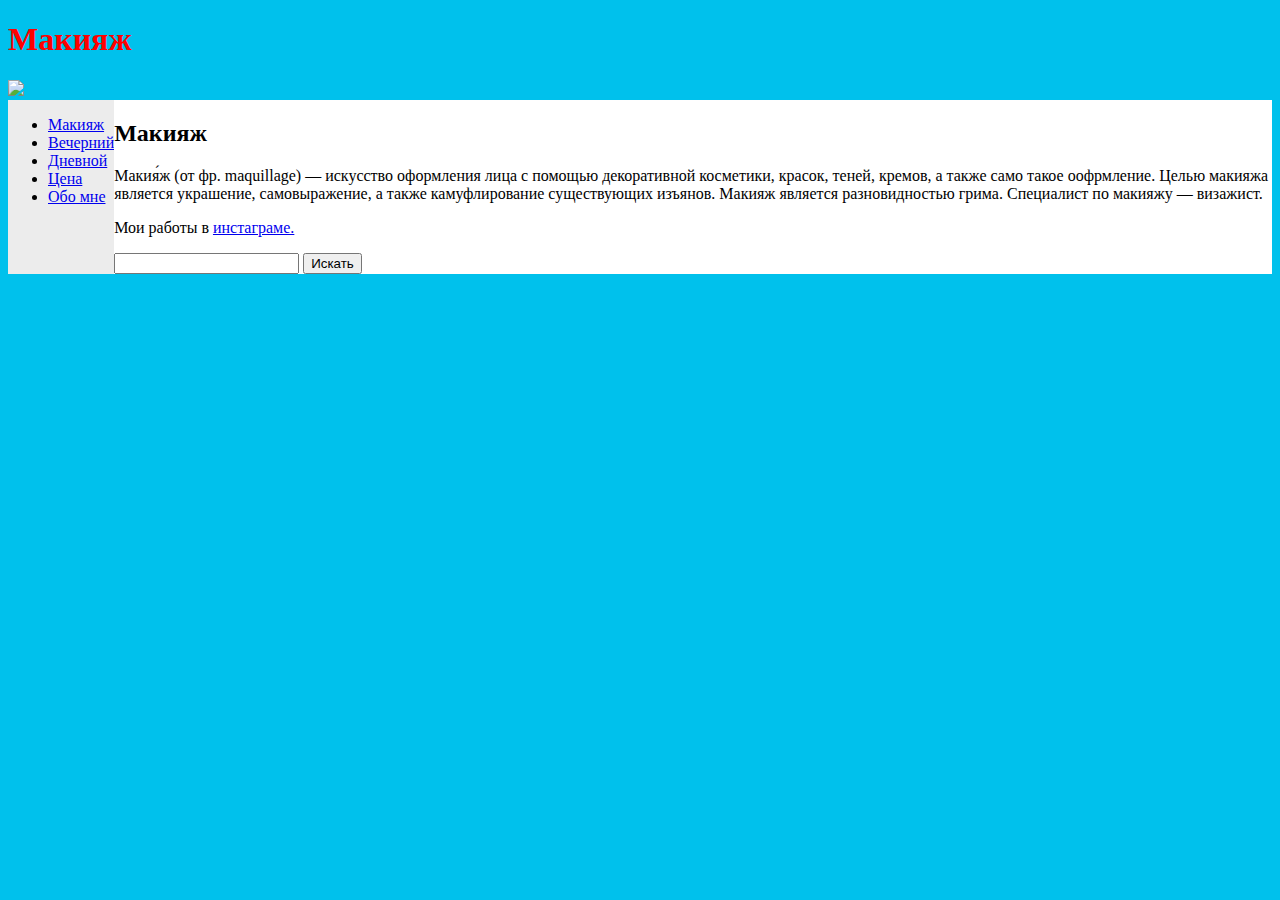
==== index.html @ caec33ed "Первый коммит" ====
<!doctype html>
<html>
    <head>
        <meta charset="utf-8">
        <title>Макияж</title>
        <link href="style.css" rel="stylesheet">
        <h1>Макияж</h1>
    </head>
<body>
    <header>
    <img src="https://sun9-13.userapi.com/impg/Bxm6EFHDcl7SecWZ60ydjiZxOKqSwYOtvAy_sQ/TGhHrIJJUGw.jpg?size=718x1080&quality=96&sign=44ce185b52fbb19309c3540c060a000d&type=album"
    </header>
    <div id="flex">
    <nav>
   <ul>
       <li><a href="index.html">Макияж</a></li>
       <li><a href="week1.html">Вечерний</a></li>
       <li><a href="file.html">Дневной</a></li>
       <li><a href="ttt.html">Цена</a></li>
       <li><a href="aboutme.html">Обо мне</a></li>
   </ul>
    </nav>
    <main>
        <h2>Макияж</h2>
        <p>Макия́ж (от фр. maquillage) — искусство оформления лица с помощью декоративной косметики, красок, теней, кремов, а также само такое оофрмление. Целью макияжа является украшение, самовыражение, а также камуфлирование существующих изъянов. Макияж является разновидностью грима. Специалист по макияжу — визажист.</p>
    <p>Мои работы в <a href="https://www.instagram.com/arina_tumblrmua/">инстаграме.</a></p>
    <form action="https://www.google.com/search" method="get">
        <input type="text" name="q">
        <input type="submit" value="Искать">
    </form>
    </main>
    </div>
</body>
</html>
---- style.css ----
body{
    background-color:#00c1ec;
}
#flex {
    display:flex;
    flex-direction:row;
}

nav {
    background-color:#ececec;
}
main{
    background-color:#ffffff;
}
h1{
    color:red;
}
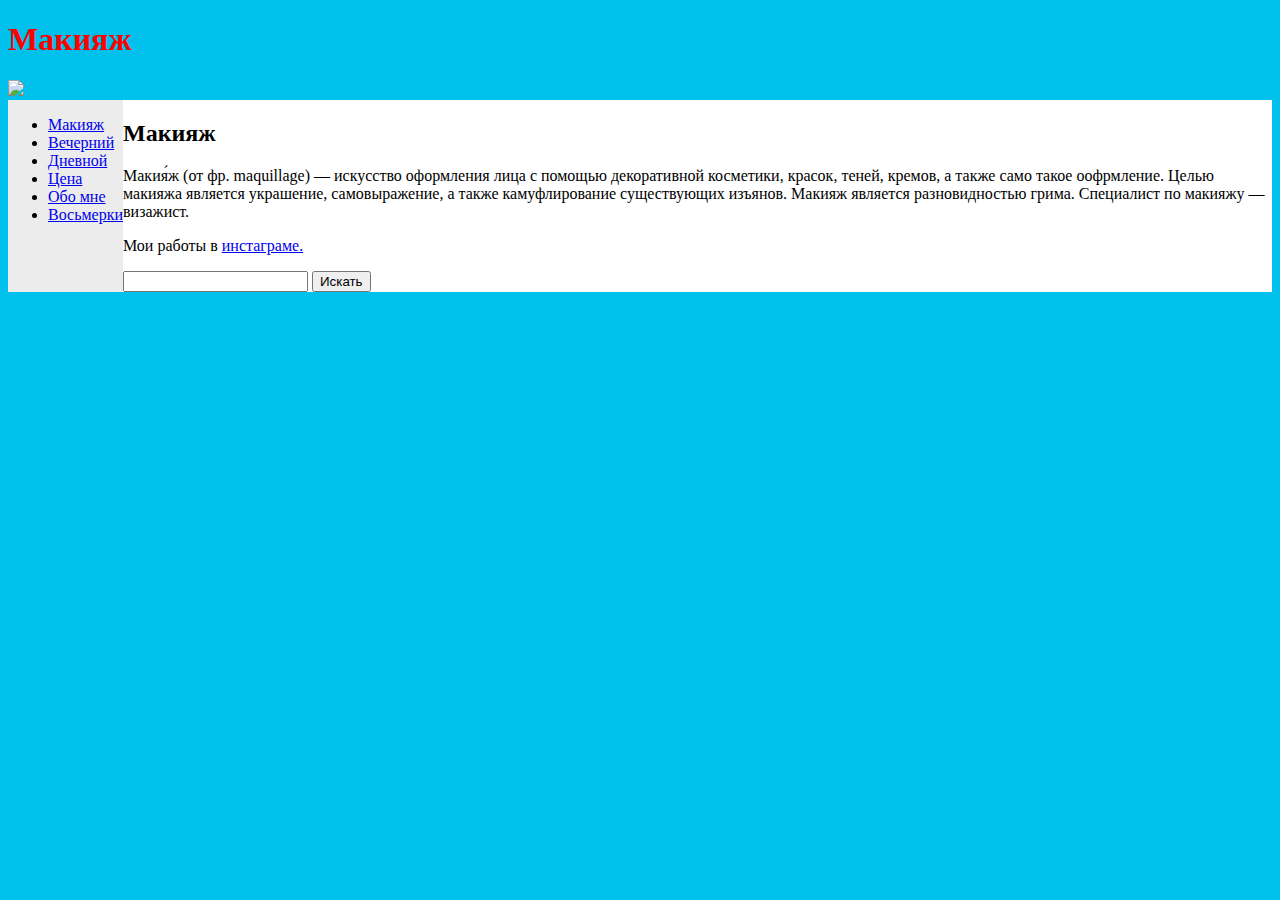
==== commit 8cd7a086: "Eight" ====
--- a/index.html
+++ b/index.html
@@ -8,7 +8,7 @@
     </head>
 <body>
     <header>
-    <img src="https://sun9-13.userapi.com/impg/Bxm6EFHDcl7SecWZ60ydjiZxOKqSwYOtvAy_sQ/TGhHrIJJUGw.jpg?size=718x1080&quality=96&sign=44ce185b52fbb19309c3540c060a000d&type=album"
+    <img src="https://sun9-13.userapi.com/impg/Bxm6EFHDcl7SecWZ60ydjiZxOKqSwYOtvAy_sQ/TGhHrIJJUGw.jpg?size=718x1080&quality=96&sign=44ce185b52fbb19309c3540c060a000d&type=album">
     </header>
     <div id="flex">
     <nav>
@@ -18,6 +18,7 @@
        <li><a href="file.html">Дневной</a></li>
        <li><a href="ttt.html">Цена</a></li>
        <li><a href="aboutme.html">Обо мне</a></li>
+       <li><a href="eight.html">Восьмерки</a></li>
    </ul>
     </nav>
     <main>
